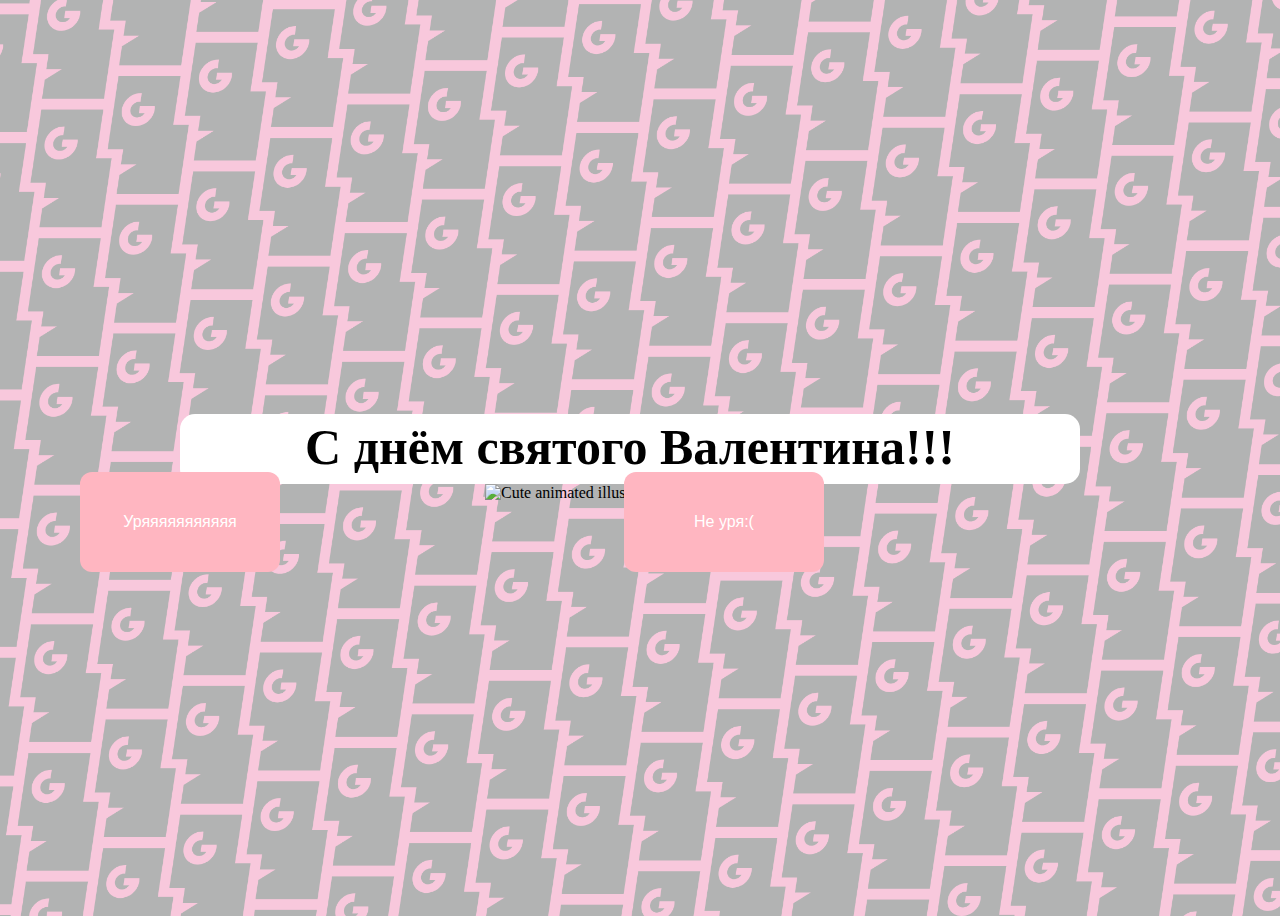
==== index.html @ ab89d6fa "up" ====
<!DOCTYPE html>
<html lang="en">
<head>
    <meta charset="UTF-8">
    <title>Валентиночка</title>
    <link rel="stylesheet" href="./style.css">
    <link rel="stylesheet" href="./yesStyle.css">
</head>
<body>
    <div class="container">
        <div class="text" >
            <h1 class = "header_text">С днём святого Валентина!!!</h1>
        </div>
        <div class="gif_container">
            <img src="https://media.giphy.com/media/LnKonfpQ44fNvuGLkA/giphy.gif" alt="Cute animated illustration">
        </div>
        <div class = "buttons">
            <button class="btn" id = "yesButton" onclick="nextPage()">Уряяяяяяяяяяя</button>
            <button class="btn" id="noButton" onmouseover="moveButton()">Не уря:(</button>
            <script>
                function nextPage() {
                    window.location.href = "yes.html";
                }

                function moveButton() {
                    let x = Math.random() * (window.innerWidth - document.getElementById('noButton').offsetWidth);
                    let y = Math.random() * (window.innerHeight - document.getElementById('noButton').offsetHeight);
                    document.getElementById('noButton').style.left = `${x}px`;
                    document.getElementById('noButton').style.top = `${y}px`;
                }
            </script>
        </div>
    </div>

</body>
</html>
---- style.css ----
body {
    display: flex;
    justify-content: center;
    align-items: center;
    height: 100vh;
    background-color: #F8C8DC;
    background-image: url("./img/geeks_logo.png");
    background-repeat: no-repeat;
    background-size: cover;
}

/* Position the "No" button absolutely within body */
#noButton {
    position: absolute;
    margin-left: 150px;
    transition: 0.5s;
    /* Smooth movement */
}
.text {
    background: white;
    width: 900px;
    height: 70px;
    display: flex;
    justify-content: center;
    align-items: center;
    border-radius: 15px;
}

#yesButton {
    position: absolute;
    margin-right: 150px;
    /* Smooth movement */
}

.header_text {
    font-family: cursive;
    font-size: 50px;
    font-weight: bold;
    color: black;
    text-align: center;
    /*padding-top: 30px;*/
    padding-bottom: 5px;
}

.buttons {
    width: 900px;
    display: flex;
    gap: 200px;
    flex-direction: row;
    justify-content: space-around;
    align-items: center;
    margin-top: 20px;
    margin-left: 20px;
    /* optional: adds some space between the buttons */
}

.btn {
    width: 200px;
    height: 100px;
    background-color: deeppink;
    color: white;
    padding: 15px 32px;
    text-align: center;
    display: inline-block;
    font-size: 50px;
    margin: 40px 20px;
    cursor: pointer;
    border: none;
    border-radius: 12px;
    transition: background-color 0.3s ease;

}

.btn:hover {
    background-color: #FAF9F6;
}

.gif_container {
    display: flex;
    justify-content: center;
    align-items: center;
    margin-left: 90px;
}

img {
    width: 400px;
    /*height: ;*/
}

#yesButton {
    position: absolute;
    right: 850px;
}
---- yesStyle.css ----
body {
    display: flex;
    justify-content: center;
    align-items: center;
    height: 100vh;
    background-color: #F8C8DC;
    background-image: url("./img/geeks_logo.png");
    background-repeat: no-repeat;
    background-size: cover;
}

#noButton {
    position: absolute;
    margin-left: 150px;
    transition: 0.5s;
    /* Smooth movement */
}

#yesButton {
    position: absolute;
    margin-right: 150px;
    /* Smooth movement */
}

.header_text {
    font-family: cursive;
    font-size: 50px;
    font-weight: bold;
    color: black;
    text-align: center;
    /*margin-top: 20px;*/
    padding-bottom: 30;
}

.second_text {
    background-color: white;
    width: 500px;
    height: 70px;
    display: flex;
    justify-content: center;
    align-items: center;
    border-radius: 15px;
}

.text {
    font-family: 'Nunito';
    font-size: 25px;
    font-weight: bold;
    color: white;
    text-align: center;
    margin-top: 20px;
    margin-bottom: 0;
}

.buttons {
    display: flex;
    flex-direction: row;
    justify-content: center;
    align-items: center;
    margin-top: 20px;
    margin-left: 20px;
    /* optional: adds some space between the buttons */
}

.btn {
    background-color: #FFB6C1;
    color: white;
    padding: 15px 32px;
    text-align: center;
    display: inline-block;
    font-size: 16px;
    margin: 4px 2px;
    cursor: pointer;
    border: none;
    border-radius: 12px;
    transition: background-color 0.3s ease;
}

.btn:hover {
    background-color: #FAF9F6;
}

.gif_container {
    display: flex;
    justify-content: center;
    align-items: center;
}
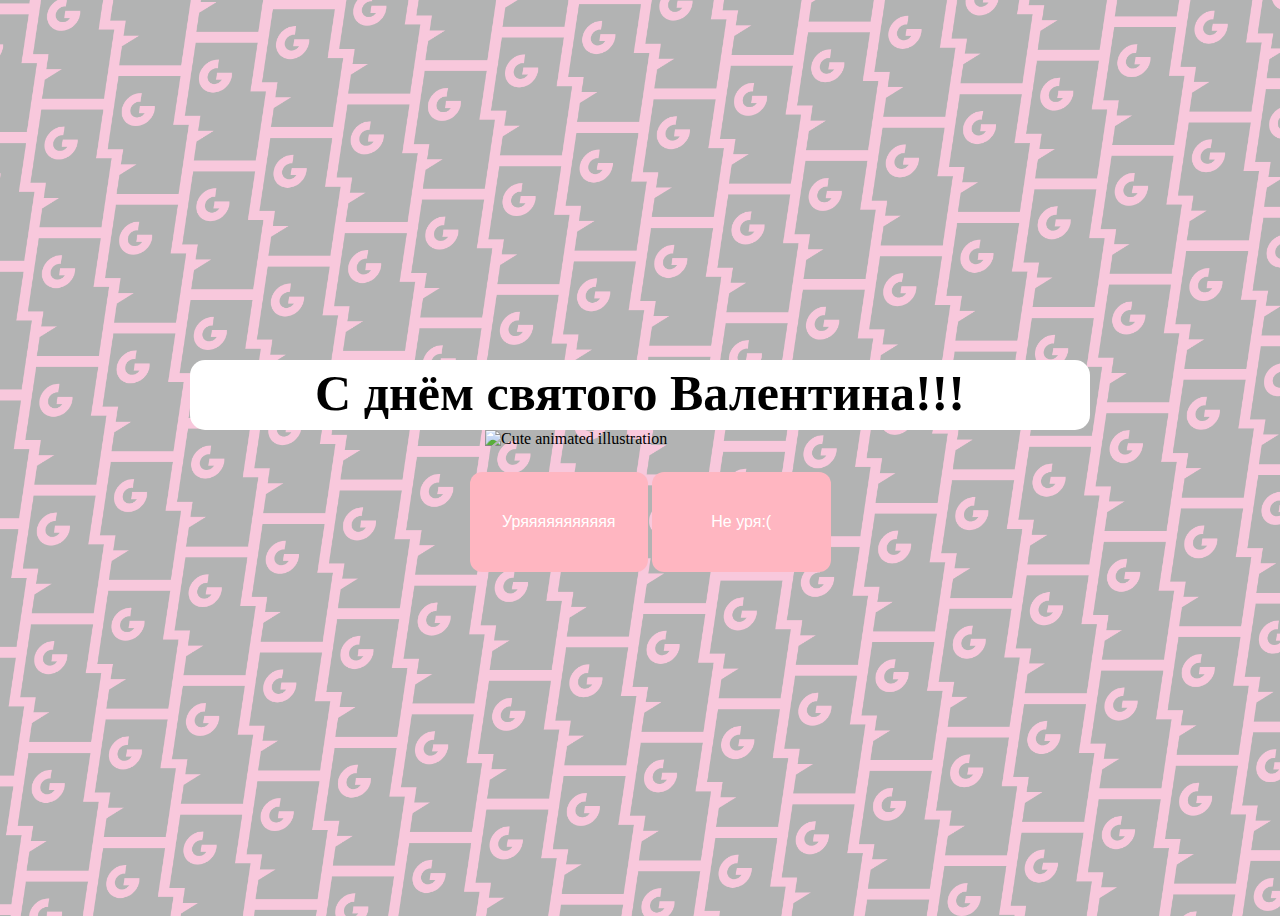
==== commit bfb992dd: "up" ====
--- a/index.html
+++ b/index.html
@@ -16,7 +16,7 @@
         </div>
         <div class = "buttons">
             <button class="btn" id = "yesButton" onclick="nextPage()">Уряяяяяяяяяяя</button>
-            <button class="btn" id="noButton" onmouseover="moveButton()">Не уря:(</button>
+            <button class="btn" id="noButton" onmouseover="moveButton()" onclick="moveButton()">Не уря:(</button>
             <script>
                 function nextPage() {
                     window.location.href = "yes.html";
@@ -25,6 +25,16 @@
                 function moveButton() {
                     let x = Math.random() * (window.innerWidth - document.getElementById('noButton').offsetWidth);
                     let y = Math.random() * (window.innerHeight - document.getElementById('noButton').offsetHeight);
+                    let m = document.getElementById('noButton').getBoundingClientRect().x;
+                    let n = document.getElementById('noButton').getBoundingClientRect().y;
+                    document.getElementById('noButton').style.transition = `0.5s`;
+                    document.getElementById('noButton').style.position = `absolute`;
+
+                    document.getElementById('noButton').style.left = `${m}px`;
+                    document.getElementById('noButton').style.top = `${n}px`;
+                    document.getElementById('noButton').style.transition = `0.5s`;
+                    document.getElementById('noButton').style.transition = `0.5s`;
+                    
                     document.getElementById('noButton').style.left = `${x}px`;
                     document.getElementById('noButton').style.top = `${y}px`;
                 }
--- a/style.css
+++ b/style.css
@@ -11,10 +11,15 @@
 
 /* Position the "No" button absolutely within body */
 #noButton {
-    position: absolute;
-    margin-left: 150px;
+    /* position: absolute; */
+    /* margin-left: 150px; */
     transition: 0.5s;
     /* Smooth movement */
+}
+.container{
+    display: flex;
+    align-items: center;
+    flex-direction: column;
 }
 .text {
     background: white;
@@ -24,11 +29,11 @@
     justify-content: center;
     align-items: center;
     border-radius: 15px;
+    margin: 0 auto;
 }
 
 #yesButton {
-    position: absolute;
-    margin-right: 150px;
+    /* position: absolute; */
     /* Smooth movement */
 }
 
@@ -43,9 +48,8 @@
 }
 
 .buttons {
-    width: 900px;
+    width: 365px;
     display: flex;
-    gap: 200px;
     flex-direction: row;
     justify-content: space-around;
     align-items: center;
@@ -88,6 +92,18 @@
 }
 
 #yesButton {
-    position: absolute;
-    right: 850px;
-}+
+}
+
+
+@media screen and (max-width: 478px) {
+.text{
+    width: 377px;
+    height: 220px;
+}
+
+img {
+    width: 266px;
+}
+
+}
--- a/yesStyle.css
+++ b/yesStyle.css
@@ -10,15 +10,15 @@
 }
 
 #noButton {
-    position: absolute;
-    margin-left: 150px;
+    /* position: absolute; */
+    /* margin-left: 150px; */
     transition: 0.5s;
     /* Smooth movement */
 }
 
 #yesButton {
-    position: absolute;
-    margin-right: 150px;
+    /* position: absolute; */
+    /* margin-right: 150px; */
     /* Smooth movement */
 }
 
